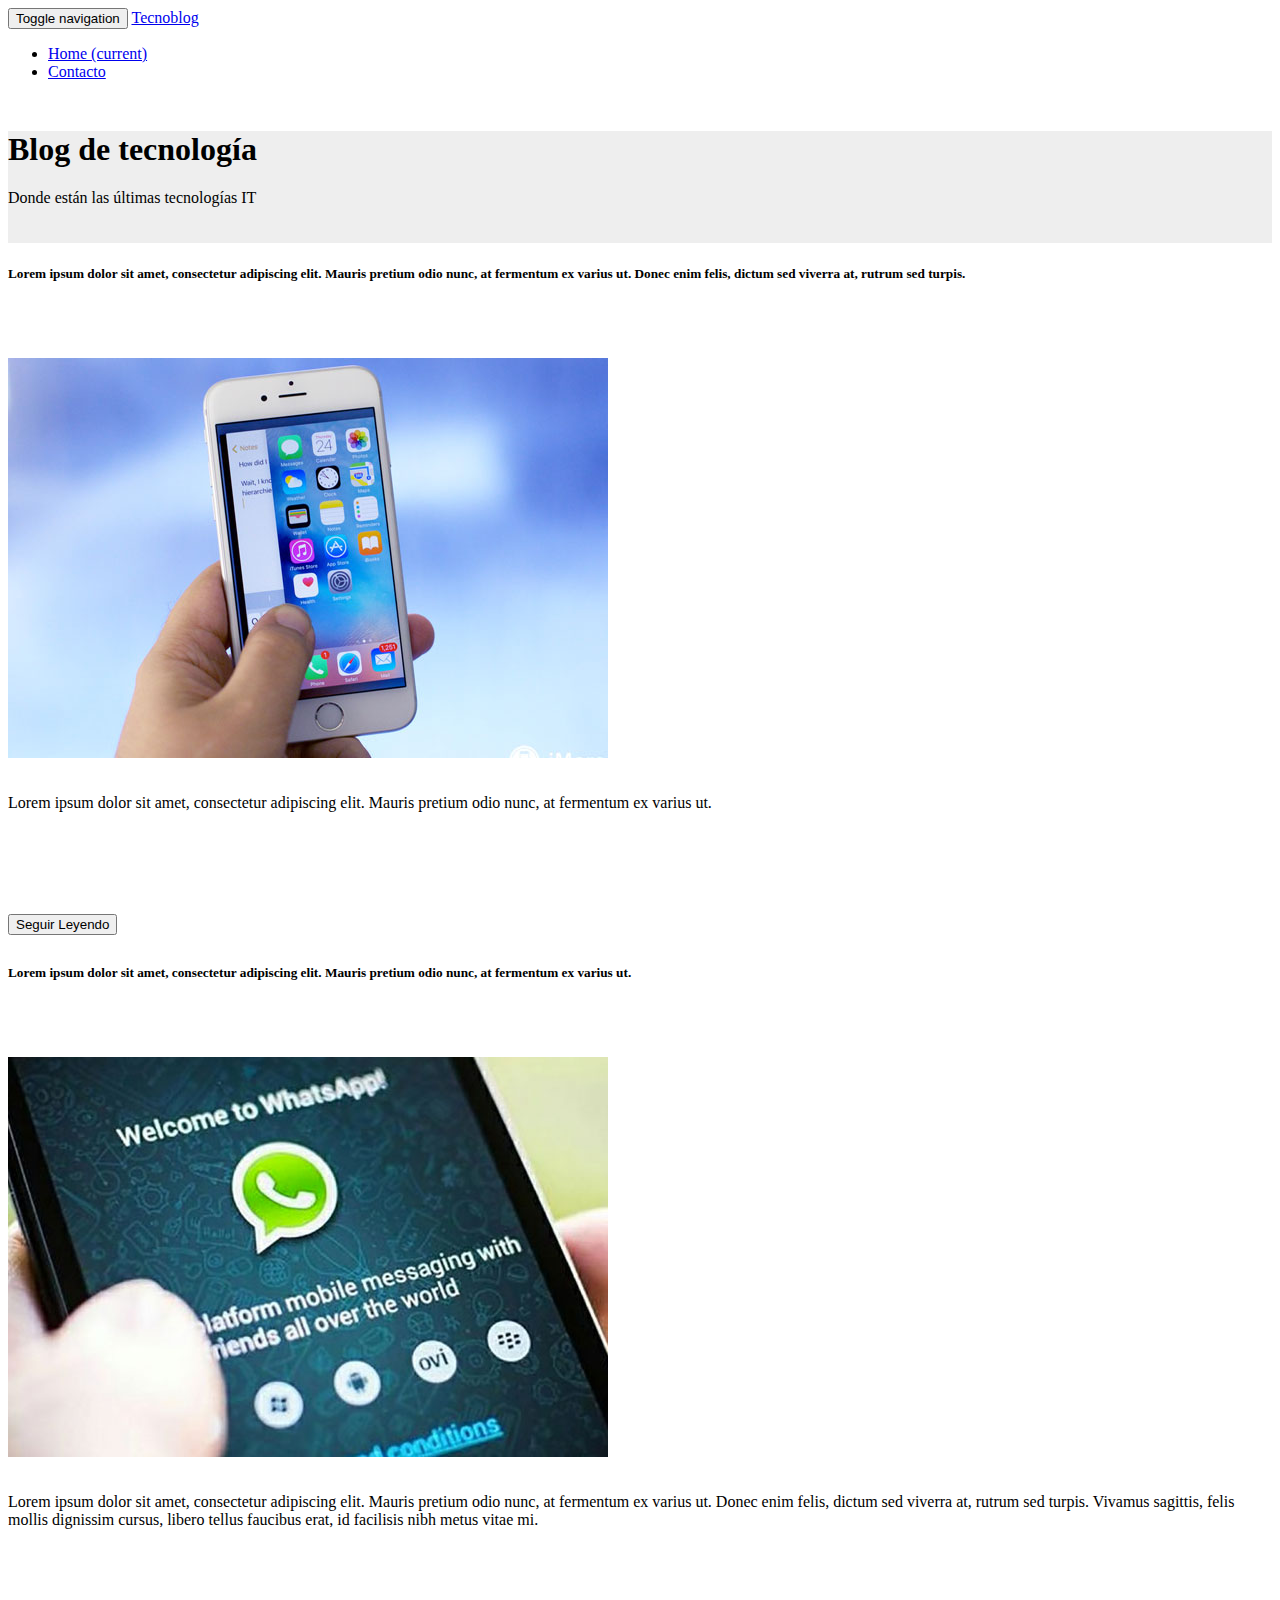
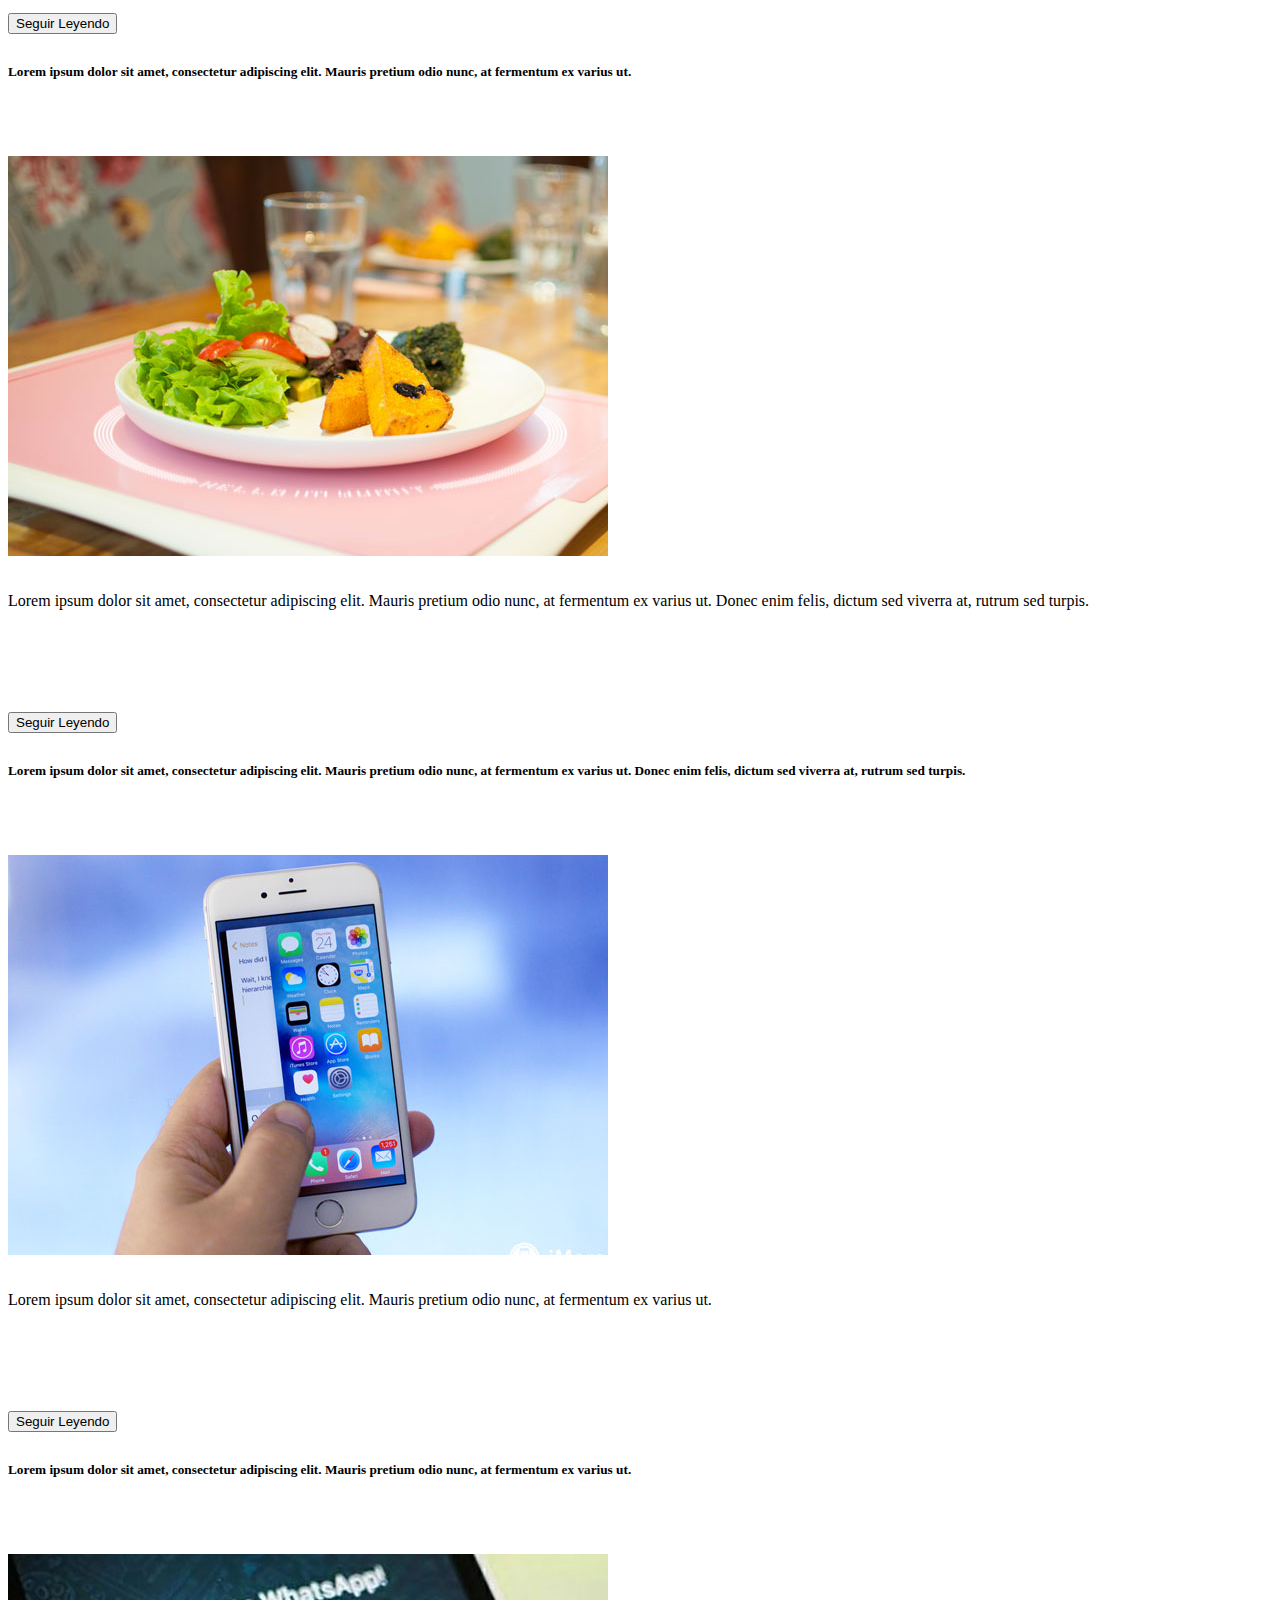
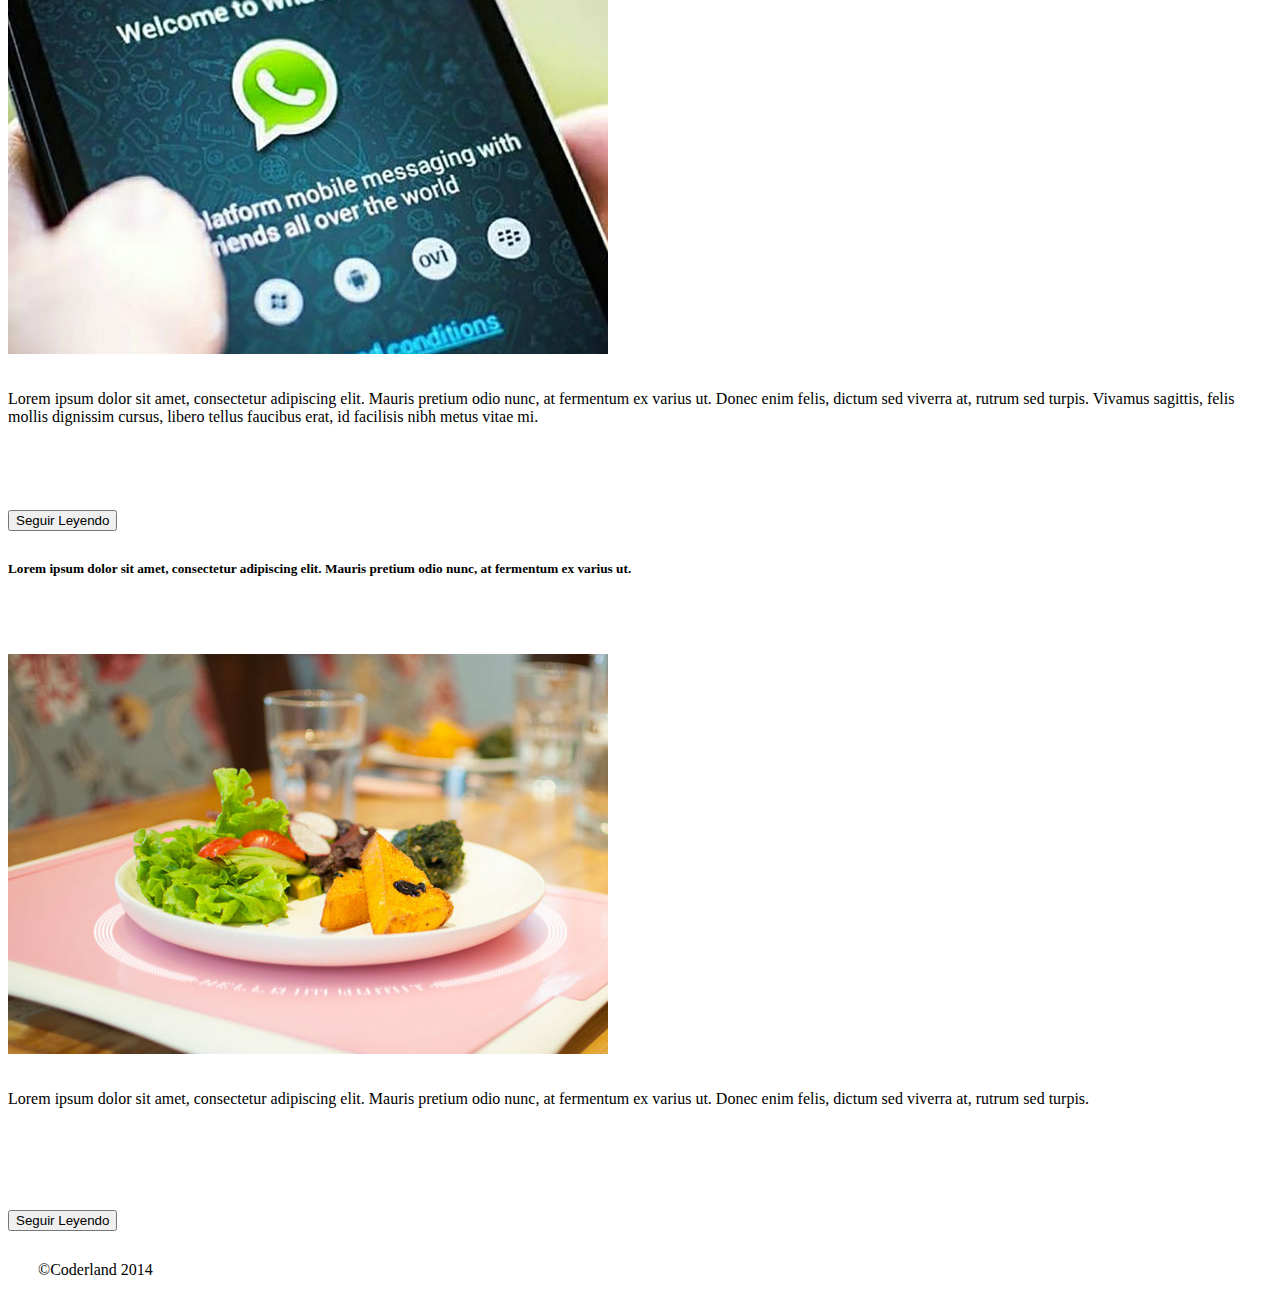
==== Tareas/Bootstrap_TP9/index.html @ 0fe9dc9c "se sube proyecto 9 bootstrap" ====
<DOCTIPE!>
<html>
<head>
    <title>Tecnoblog</title>
	<meta charset="UTF-8">
    <link rel="stylesheet" href="https://maxcdn.bootstrapcdn.com/bootstrap/3.3.6/css/bootstrap.min.css" integrity="sha384-1q8mTJOASx8j1Au+a5WDVnPi2lkFfwwEAa8hDDdjZlpLegxhjVME1fgjWPGmkzs7" crossorigin="anonymous">
</head>
    <link rel="stylesheet" type="text/css" href="assets/css/style.css">
<body>
    
<nav class="navbar navbar-inverse navbar-fixed-top">
  <div class="container-fluid">
    <!-- Brand and toggle get grouped for better mobile display -->
    <div class="navbar-header">
      <button type="button" class="navbar-toggle collapsed" data-toggle="collapse" data-target="#bs-example-navbar-collapse-1" aria-expanded="false">
        <span class="sr-only">Toggle navigation</span>
        <span class="icon-bar"></span>
        <span class="icon-bar"></span>
        <span class="icon-bar"></span>
      </button>
      <a class="navbar-brand" href="#">
        Tecnoblog
      </a>
    </div>

    <!-- Collect the nav links, forms, and other content for toggling -->
    <div class="collapse navbar-collapse" id="bs-example-navbar-collapse-1">
        
    <ul class="nav navbar-nav">
        <li class="active"><a href="#">Home <span class="sr-only">(current)</span></a></li>
        <li><a href="#">Contacto</a></li>
    </ul>
      
    </div><!-- /.navbar-collapse -->
  </div><!-- /.container-fluid -->
</nav>
    
    <div class="container">
        <div class="row firtsrow">
            <div class="col-xs-12 text-left">
                <h1>Blog de tecnología</h1>
                <p>Donde están las últimas tecnologías IT</p>
            </div>
        </div>
        <div class="row">
            <div class="col-xs-6 col-sm-4 marginarticulo">
                <h5 class="titulos">Lorem ipsum dolor sit amet, consectetur adipiscing elit. Mauris pretium odio nunc, at fermentum ex varius ut. Donec enim felis, dictum sed viverra at, rutrum sed turpis.</h5>
                <img src="assets/img/img1.jpg" class="img-responsive" alt="iPhone6s">
                 <p class="parrafos">Lorem ipsum dolor sit amet, consectetur adipiscing elit. Mauris pretium odio nunc, at fermentum ex varius ut. </p>
                <button class="btn btn-default" type="submit">Seguir Leyendo</button>
            </div>
            <div class="col-xs-6 col-sm-4 marginarticulo">
                <h5 class="titulos">Lorem ipsum dolor sit amet, consectetur adipiscing elit. Mauris pretium odio nunc, at fermentum ex varius ut.</h5>
                 <img src="assets/img/img2.jpg" class="img-responsive" alt="Whatsapp">
                 <p class="parrafos">Lorem ipsum dolor sit amet, consectetur adipiscing elit. Mauris pretium odio nunc, at fermentum ex varius ut. Donec enim felis, dictum sed viverra at, rutrum sed turpis. Vivamus sagittis, felis mollis dignissim cursus, libero tellus faucibus erat, id facilisis nibh metus vitae mi. </p>
                
                <button class="btn btn-default" type="submit">Seguir Leyendo</button>
            </div>
            <div class="col-xs-6 col-sm-4 marginarticulo">
                <h5 class="titulos">Lorem ipsum dolor sit amet, consectetur adipiscing elit. Mauris pretium odio nunc, at fermentum ex varius ut.</h5>
                 <img src="assets/img/img3.jpg" class="img-responsive" alt="yumit">
                 <p class="parrafos">Lorem ipsum dolor sit amet, consectetur adipiscing elit. Mauris pretium odio nunc, at fermentum ex varius ut. Donec enim felis, dictum sed viverra at, rutrum sed turpis.</p>
                <button class="btn btn-default" type="submit">Seguir Leyendo</button>
            </div>
             <div class="col-xs-6 col-sm-4 marginarticulo">
                <h5 class="titulos">Lorem ipsum dolor sit amet, consectetur adipiscing elit. Mauris pretium odio nunc, at fermentum ex varius ut. Donec enim felis, dictum sed viverra at, rutrum sed turpis.</h5>
                <img src="assets/img/img1.jpg" class="img-responsive" alt="iPhone6s">
                 <p class="parrafos">Lorem ipsum dolor sit amet, consectetur adipiscing elit. Mauris pretium odio nunc, at fermentum ex varius ut. </p>
                 <button class="btn btn-default" type="submit">Seguir Leyendo</button>
            </div>
            <div class="col-xs-6 col-sm-4 marginarticulo">
                <h5 class="titulos">Lorem ipsum dolor sit amet, consectetur adipiscing elit. Mauris pretium odio nunc, at fermentum ex varius ut.</h5>
                 <img src="assets/img/img2.jpg" class="img-responsive" alt="Whatsapp">
                 <p class="parrafos">Lorem ipsum dolor sit amet, consectetur adipiscing elit. Mauris pretium odio nunc, at fermentum ex varius ut. Donec enim felis, dictum sed viverra at, rutrum sed turpis. Vivamus sagittis, felis mollis dignissim cursus, libero tellus faucibus erat, id facilisis nibh metus vitae mi. </p>
                <button class="btn btn-default" type="submit">Seguir Leyendo</button>
            </div>
            <div class="col-xs-6 col-sm-4 marginarticulo">
                <h5 class="titulos">Lorem ipsum dolor sit amet, consectetur adipiscing elit. Mauris pretium odio nunc, at fermentum ex varius ut.</h5>
                 <img src="assets/img/img3.jpg" class="img-responsive" alt="yumit">
                 <p class="parrafos">Lorem ipsum dolor sit amet, consectetur adipiscing elit. Mauris pretium odio nunc, at fermentum ex varius ut. Donec enim felis, dictum sed viverra at, rutrum sed turpis.</p>
                <button class="btn btn-default" type="submit">Seguir Leyendo</button>
            </div>
        </div>
    </div>
    
    <footer>
        <p>©Coderland 2014</p>
    </footer>
    
    <script src="https://code.jquery.com/jquery-2.2.0.min.js"></script>
    <!-- Latest compiled and minified JavaScript -->
    <script src="https://maxcdn.bootstrapcdn.com/bootstrap/3.3.6/js/bootstrap.min.js" integrity="sha384-0mSbJDEHialfmuBBQP6A4Qrprq5OVfW37PRR3j5ELqxss1yVqOtnepnHVP9aJ7xS" crossorigin="anonymous"></script>
</body>
</html>
---- Tareas/Bootstrap_TP9/assets/css/style.css ----
.glyphicon-film{
    padding-right: 10px;
}

.firtsrow{
    margin-top: 50px;
}

.col-xs-12  {
    background-color: #eeeeee;
    padding-bottom: 20px;
    margin-bottom: 10px;
}

.marginarticulo{
    margin-bottom: 30px;
}
.titulos{
    height: 70px;
}

.parrafos{
    height: 100px;
    overflow: auto;
    margin-bottom: 20px;
    text-overflow: inherit;
}

.marginarticulo img{
    margin-bottom: 20px;
}

footer p{
    text-align: left;
    margin-left: 30px;
}
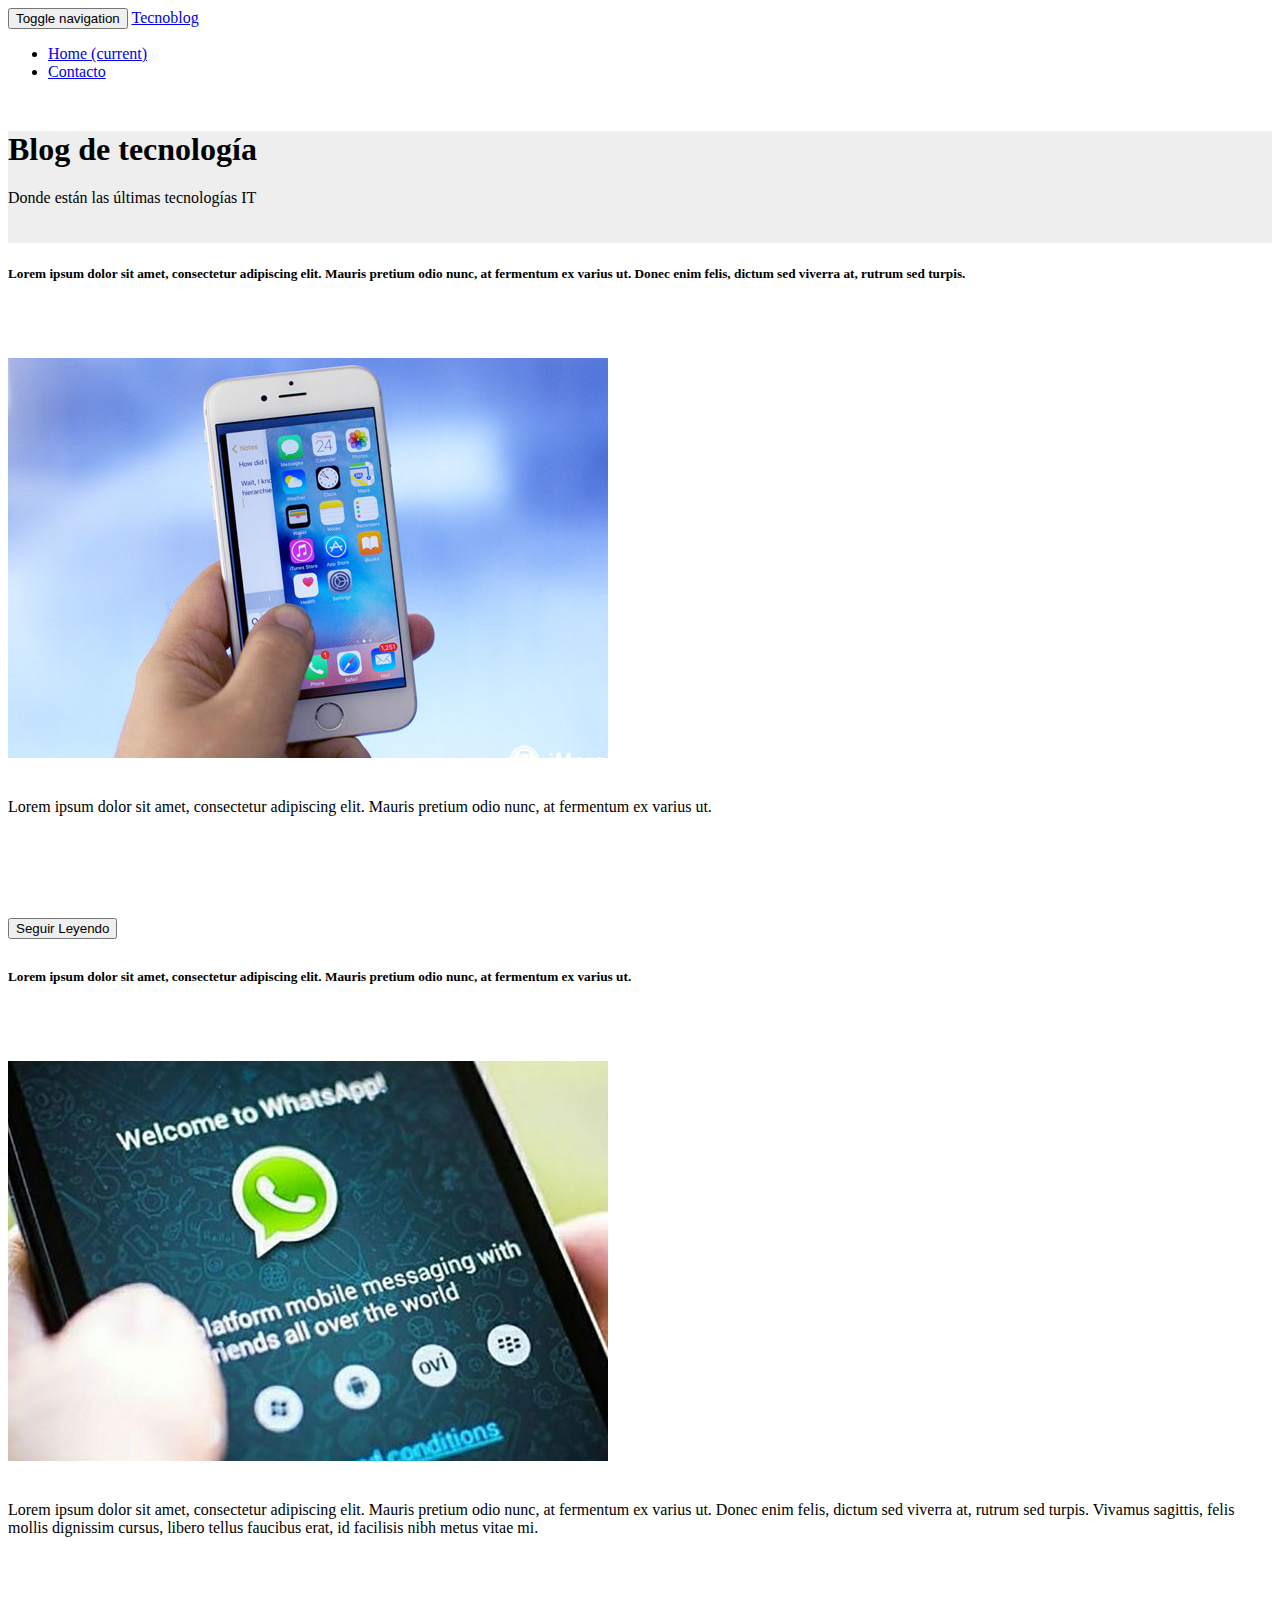
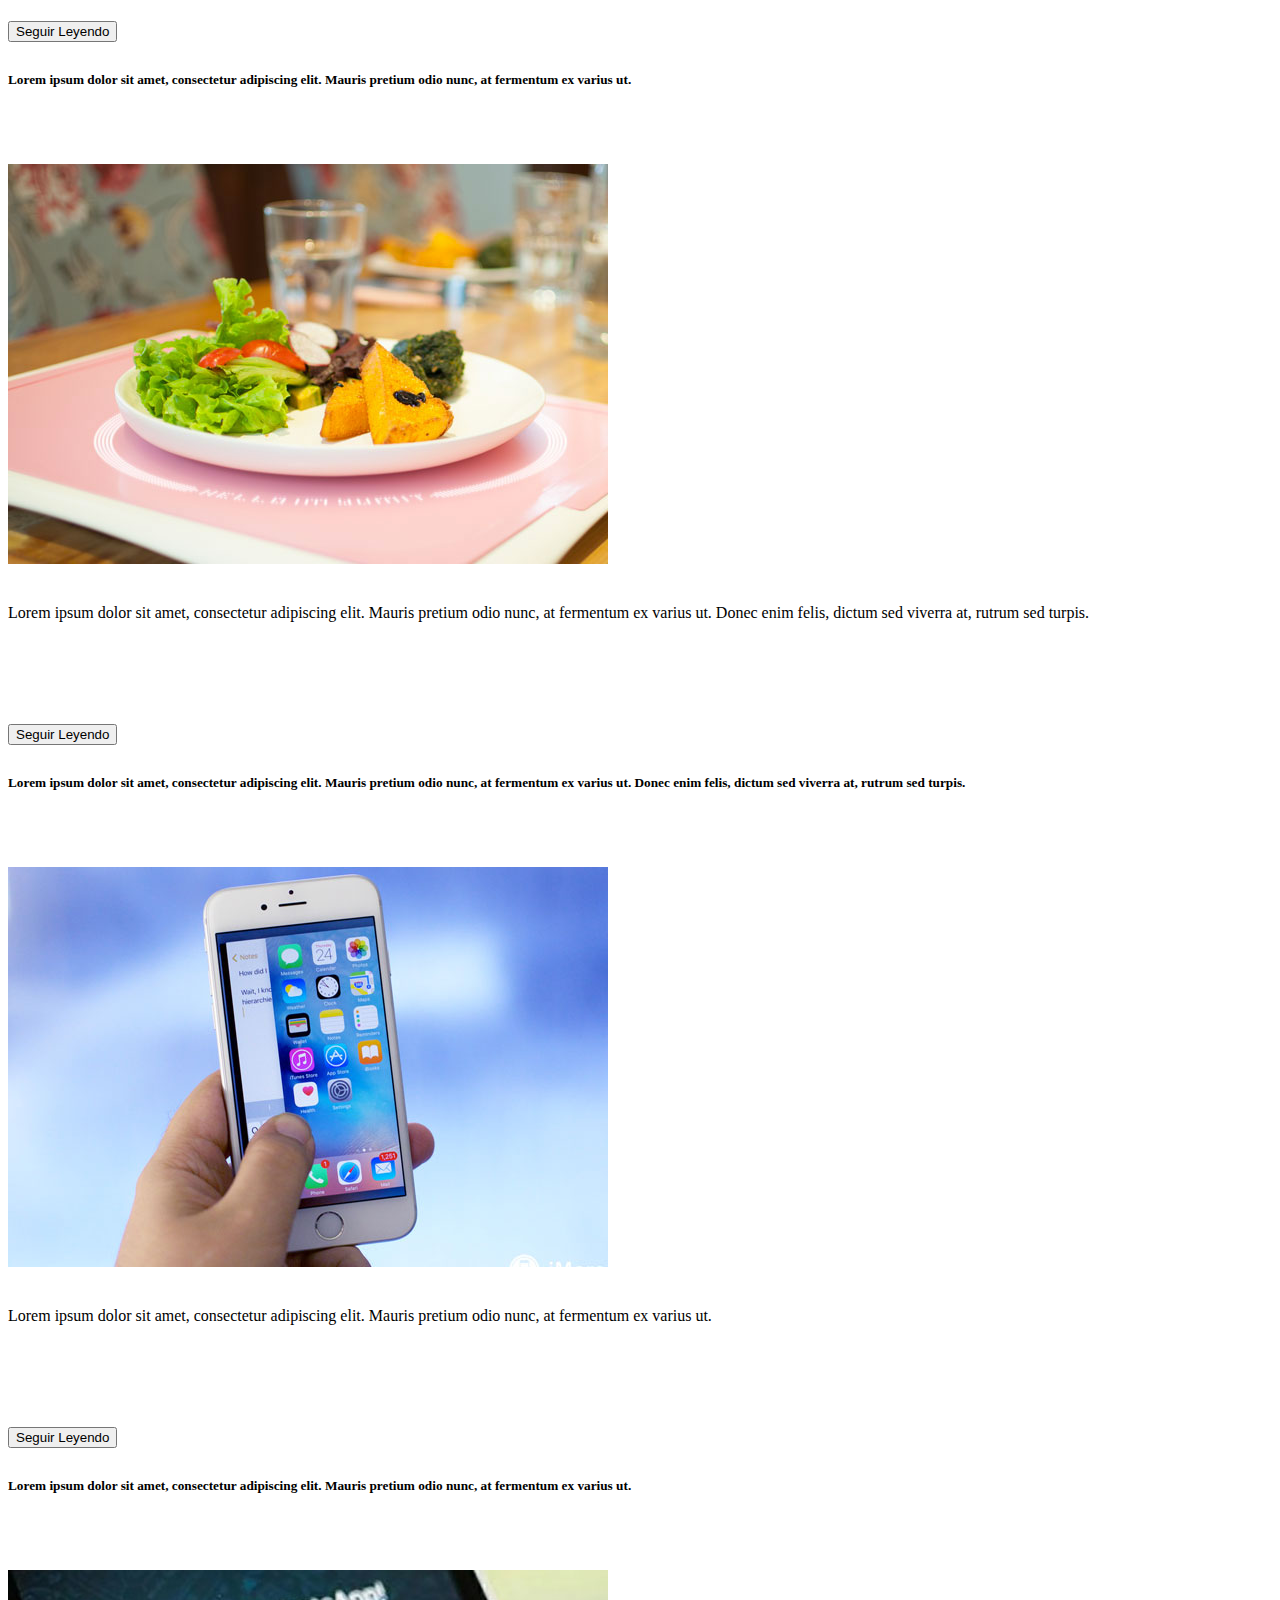
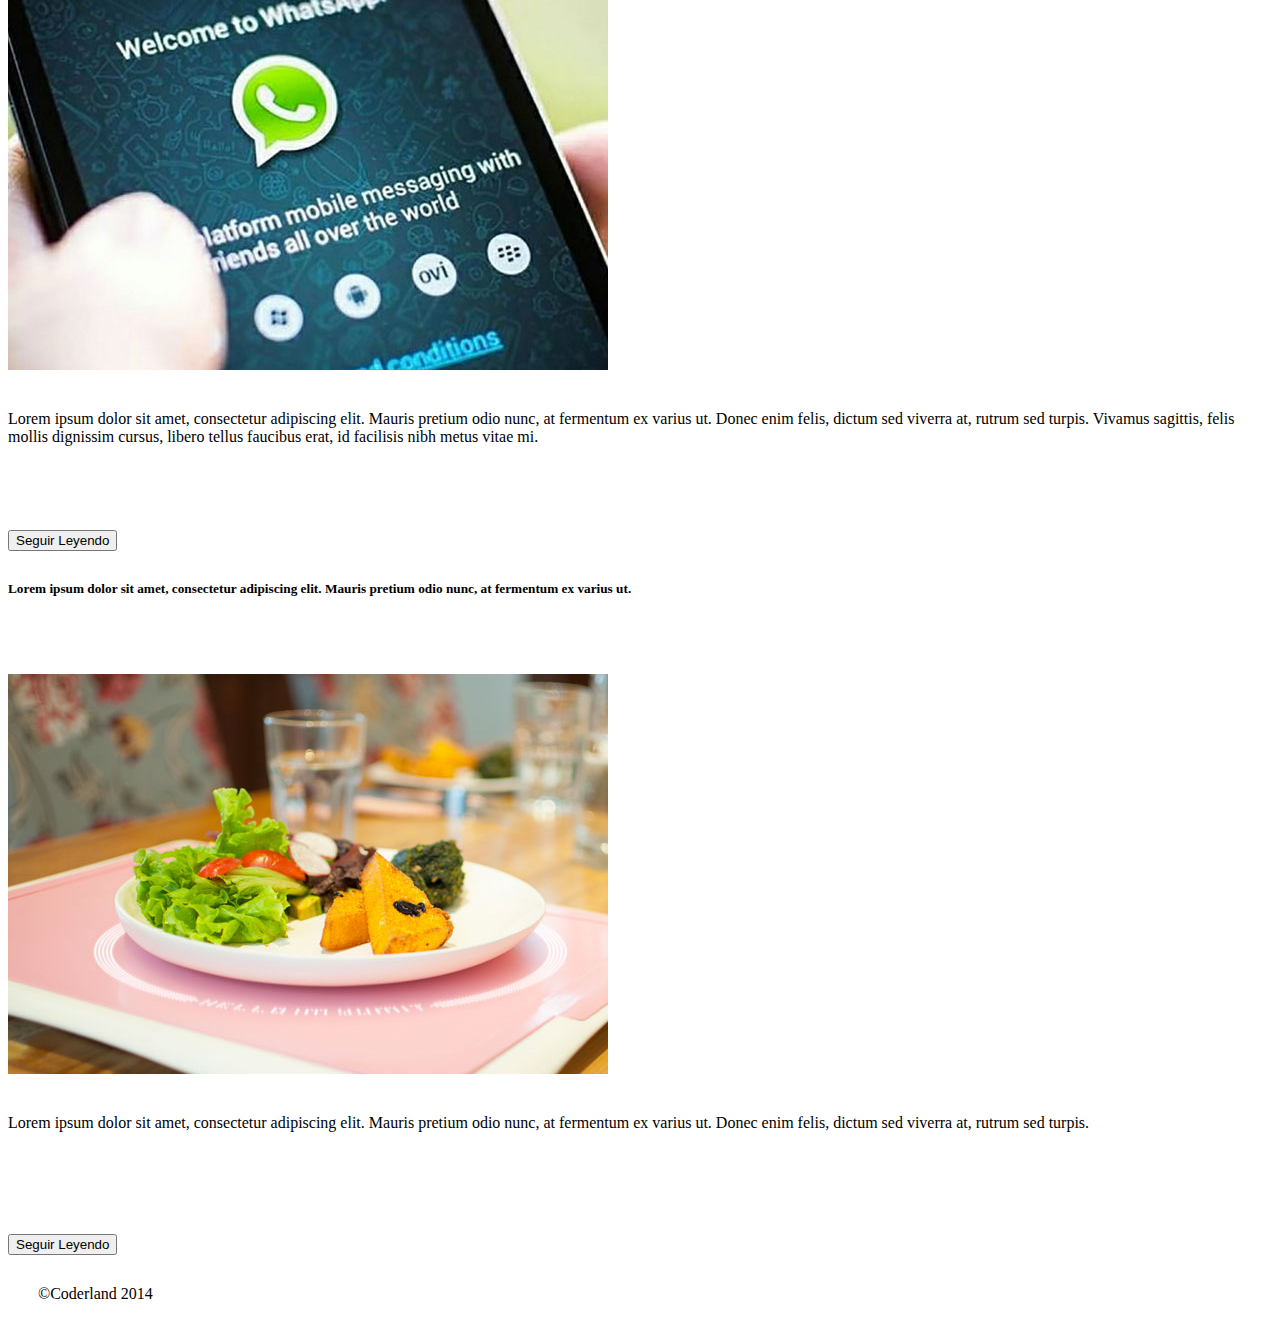
==== commit 81fffe5a: "Se sube correcion de proyecto Bootstrap y Jquery Bootstrap" ====
--- a/Tareas/Bootstrap_TP9/index.html
+++ b/Tareas/Bootstrap_TP9/index.html
@@ -1,11 +1,12 @@
-<DOCTIPE!>
+<!DOCTYPE html>
 <html>
 <head>
     <title>Tecnoblog</title>
 	<meta charset="UTF-8">
     <link rel="stylesheet" href="https://maxcdn.bootstrapcdn.com/bootstrap/3.3.6/css/bootstrap.min.css" integrity="sha384-1q8mTJOASx8j1Au+a5WDVnPi2lkFfwwEAa8hDDdjZlpLegxhjVME1fgjWPGmkzs7" crossorigin="anonymous">
+    <link rel="stylesheet" type="text/css" href="assets/css/style.css">
 </head>
-    <link rel="stylesheet" type="text/css" href="assets/css/style.css">
+    
 <body>
     
 <nav class="navbar navbar-inverse navbar-fixed-top">
@@ -34,6 +35,8 @@
     </div><!-- /.navbar-collapse -->
   </div><!-- /.container-fluid -->
 </nav>
+    
+  
     
     <div class="container">
         <div class="row firtsrow">
